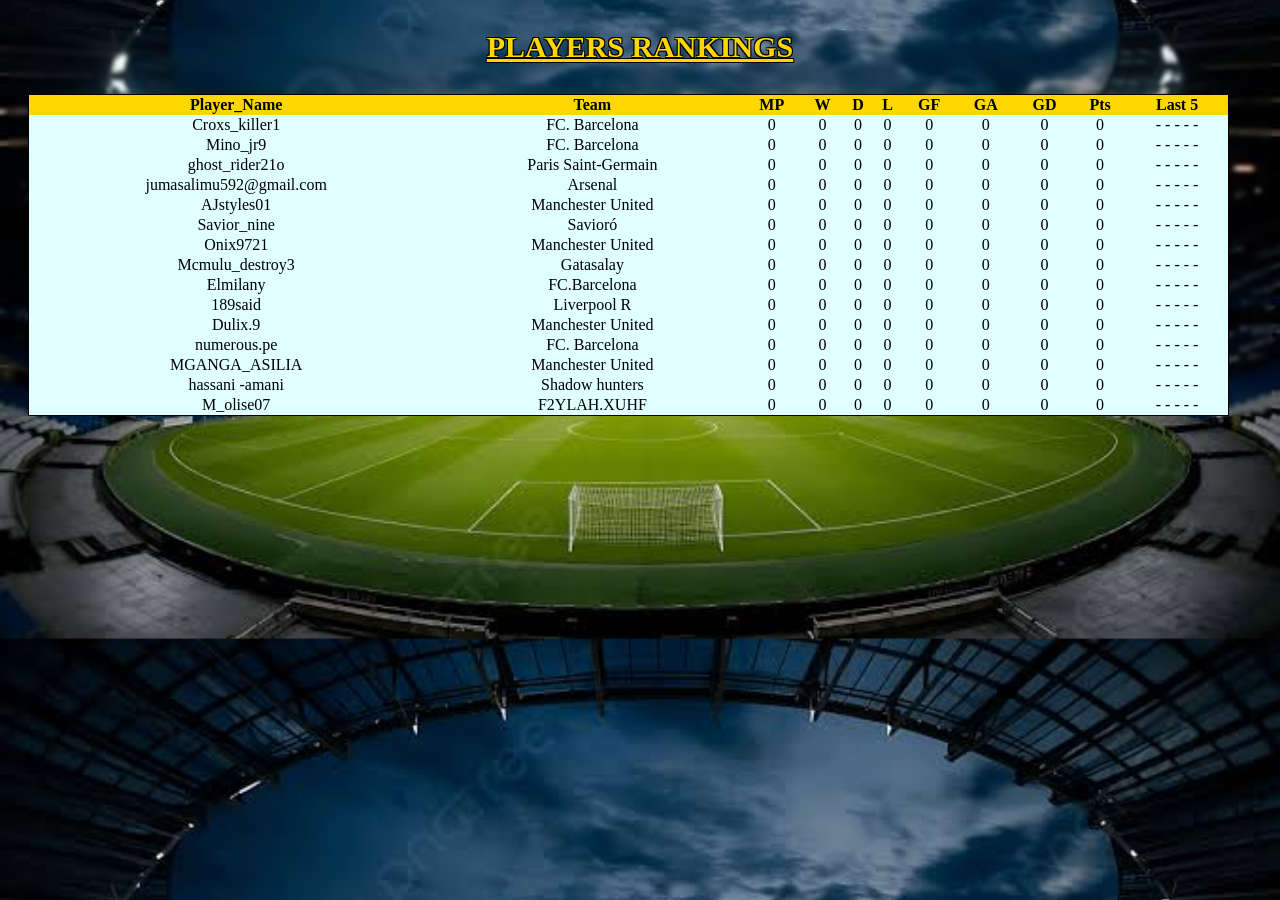
==== 5.html @ 2313f542 "Add files via upload" ====
<!DOCTYPE html>
<html>
<head>
	<meta charset="utf-8">
	<meta name="viewport" content="width=device-width, initial-scale=1">
	<title>POINTS RANK TABLE</title>
	<link rel="stylesheet" type="text/css" href="style.css">
	<style>
		body{

			background-image: url('a.jfif');
			backdrop-filter: blur(2px);
			background-position: center;
			background-size: cover;
		}

		h3{
  color: gold; /* Main text color */
  text-shadow: 
    -1px -1px 0 black,
     1px -1px 0 black,
    -1px  1px 0 black,
     1px  1px 0 black; /* Outline Color */

		}
	</style>
</head>
<body>
	<h3>PLAYERS RANKINGS</h3>
	<!--❌✅✅✅❌-->
	<table>
		<tr>
			<th>Player_Name</th>
			<th>Team</th>
			<th>MP</th>
			<th>W</th>
			<th>D</th>
			<th>L</th>
			<th>GF</th>
			<th>GA</th>
			<th>GD</th>
			<th>Pts</th>
			<th>Last 5</th>
		</tr>
		<tr>
			<td>Croxs_killer1</td>
			<td>FC. Barcelona</td>
			<td>0</td>
			<td>0</td>
			<td>0</td>
			<td>0</td>
			<td>0</td>
			<td>0</td>
			<td>0</td>
			<td>0</td>
			<td>- - - - -</td>
		</tr>
		<tr>
			<td>Mino_jr9</td>
			<td>FC. Barcelona</td>
			<td>0</td>
			<td>0</td>
			<td>0</td>
			<td>0</td>
			<td>0</td>
			<td>0</td>
			<td>0</td>
			<td>0</td>
			<td>- - - - -</td>
		</tr>
		<tr>
			<td>ghost_rider21o</td>
			<td>Paris Saint-Germain</td>
			<td>0</td>
			<td>0</td>
			<td>0</td>
			<td>0</td>
			<td>0</td>
			<td>0</td>
			<td>0</td>
			<td>0</td>
			<td>- - - - -</td>
		</tr>
		<tr>
			<td>jumasalimu592@gmail.com</td>
			<td>Arsenal</td>
			<td>0</td>
			<td>0</td>
			<td>0</td>
			<td>0</td>
			<td>0</td>
			<td>0</td>
			<td>0</td>
			<td>0</td>
			<td>- - - - -</td>
		</tr>
		<tr>
			<td>AJstyles01</td>
			<td>Manchester United</td>
			<td>0</td>
			<td>0</td>
			<td>0</td>
			<td>0</td>
			<td>0</td>
			<td>0</td>
			<td>0</td>
			<td>0</td>
			<td>- - - - -</td>
		</tr>
		<tr>
			<td>Savior_nine</td>
			<td>Savioró</td>
			<td>0</td>
			<td>0</td>
			<td>0</td>
			<td>0</td>
			<td>0</td>
			<td>0</td>
			<td>0</td>
			<td>0</td>
			<td>- - - - -</td>
		</tr>
		<tr>
			<td>Onix9721</td>
			<td>Manchester United</td>
			<td>0</td>
			<td>0</td>
			<td>0</td>
			<td>0</td>
			<td>0</td>
			<td>0</td>
			<td>0</td>
			<td>0</td>
			<td>- - - - -</td>
		</tr>
		<tr>
			<td>Mcmulu_destroy3</td>
			<td>Gatasalay</td>
			<td>0</td>
			<td>0</td>
			<td>0</td>
			<td>0</td>
			<td>0</td>
			<td>0</td>
			<td>0</td>
			<td>0</td>
			<td>- - - - -</td>
		</tr>
		<tr>
			<td>Elmilany</td>
			<td>FC.Barcelona</td>
			<td>0</td>
			<td>0</td>
			<td>0</td>
			<td>0</td>
			<td>0</td>
			<td>0</td>
			<td>0</td>
			<td>0</td>
			<td>- - - - -</td>
		</tr>
		<tr>
			<td>189said</td>
			<td>Liverpool R</td>
			<td>0</td>
			<td>0</td>
			<td>0</td>
			<td>0</td>
			<td>0</td>
			<td>0</td>
			<td>0</td>
			<td>0</td>
			<td>- - - - -</td>
		</tr>
		<tr>
			<td>Dulix.9</td>
			<td>Manchester United</td>
			<td>0</td>
			<td>0</td>
			<td>0</td>
			<td>0</td>
			<td>0</td>
			<td>0</td>
			<td>0</td>
			<td>0</td>
			<td>- - - - -</td>
		</tr>
		</tr>
		<tr>
			<td>numerous.pe</td>
			<td>FC. Barcelona</td>
			<td>0</td>
			<td>0</td>
			<td>0</td>
			<td>0</td>
			<td>0</td>
			<td>0</td>
			<td>0</td>
			<td>0</td>
			<td>- - - - -</td>
		</tr>
		<tr>
			<td>MGANGA_ASILIA</td>
			<td>Manchester United</td>
			<td>0</td>
			<td>0</td>
			<td>0</td>
			<td>0</td>
			<td>0</td>
			<td>0</td>
			<td>0</td>
			<td>0</td>
			<td>- - - - -</td>
		</tr>
		<tr>
			<td>hassani -amani</td>
			<td>Shadow hunters</td>
			<td>0</td>
			<td>0</td>
			<td>0</td>
			<td>0</td>
			<td>0</td>
			<td>0</td>
			<td>0</td>
			<td>0</td>
			<td>- - - - -</td>
		</tr>
		<tr>
			<td>M_olise07</td>
			<td>F2YLAH.XUHF</td>
			<td>0</td>
			<td>0</td>
			<td>0</td>
			<td>0</td>
			<td>0</td>
			<td>0</td>
			<td>0</td>
			<td>0</td>
			<td>- - - - -</td>
		</tr>
	</table>

</body>
</html>
---- style.css ----
h3{
	text-align: center;
	font-family: cursive;
	text-decoration: underline;
	color: gold;
	font-size: 30px	;
}

table{
	border: 1px solid black;
	border-collapse: collapse;
	width: 95%;
	margin-left: 20px;
}

td{
	text-align: center;
}

.y{
	
}

th{
	background-color: gold;
}

td{
	background-color: lightcyan;
}

body{ 
	background-color: #ff4d4d;
}

li{
	font-size: 20px;
	color: whitesmoke;
}



backdrop-filter: blur(4px);
background-position: center;
background-size: cover;
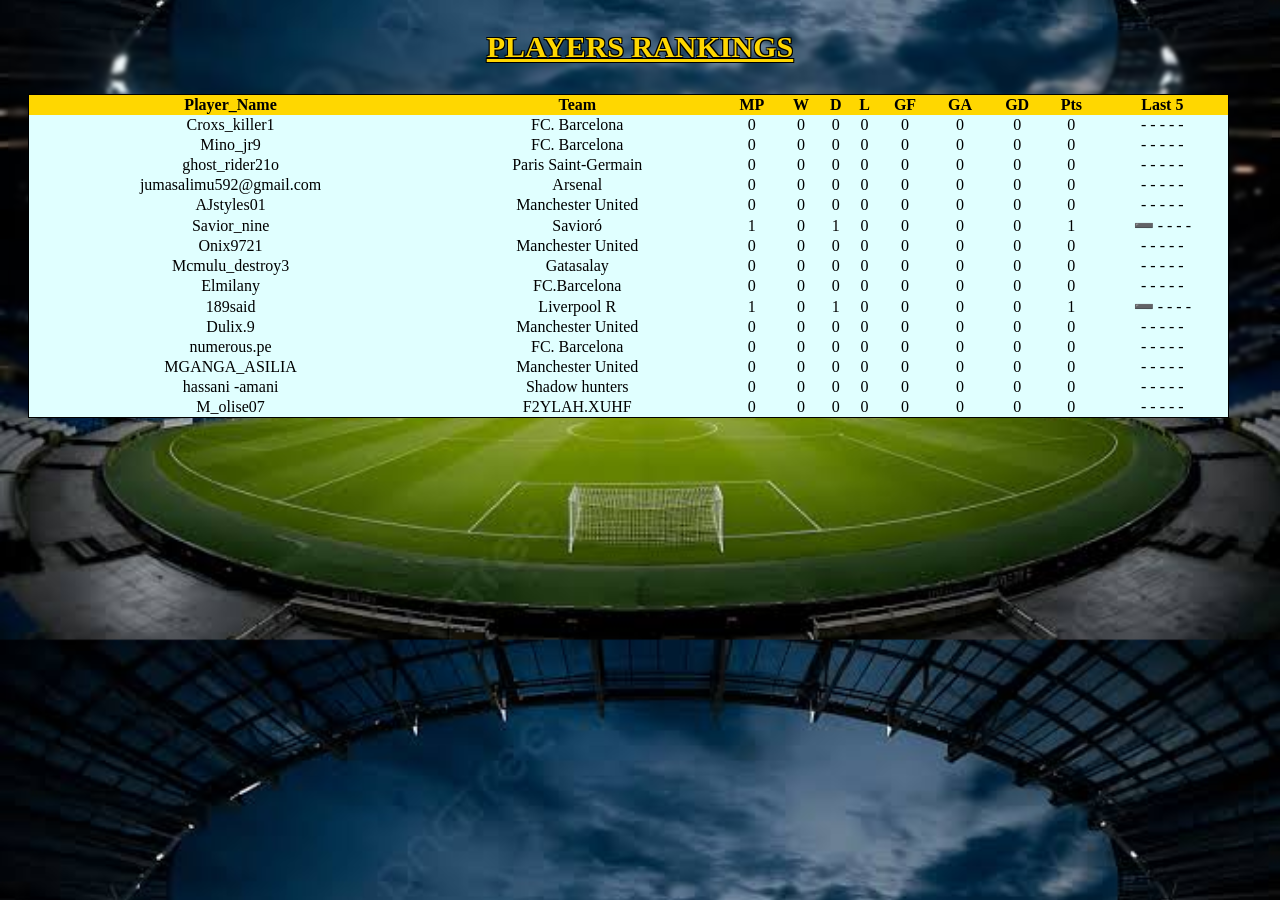
==== commit b66ffbf7: "Update 5.html" ====
--- a/5.html
+++ b/5.html
@@ -27,7 +27,7 @@
 </head>
 <body>
 	<h3>PLAYERS RANKINGS</h3>
-	<!--❌✅✅✅❌-->
+	<!--❌✅✅✅❌➖-->
 	<table>
 		<tr>
 			<th>Player_Name</th>
@@ -110,15 +110,15 @@
 		<tr>
 			<td>Savior_nine</td>
 			<td>Savioró</td>
-			<td>0</td>
-			<td>0</td>
-			<td>0</td>
-			<td>0</td>
-			<td>0</td>
-			<td>0</td>
-			<td>0</td>
-			<td>0</td>
-			<td>- - - - -</td>
+			<td>1</td>
+			<td>0</td>
+			<td>1</td>
+			<td>0</td>
+			<td>0</td>
+			<td>0</td>
+			<td>0</td>
+			<td>1</td>
+			<td>➖ - - - -</td>
 		</tr>
 		<tr>
 			<td>Onix9721</td>
@@ -162,15 +162,15 @@
 		<tr>
 			<td>189said</td>
 			<td>Liverpool R</td>
-			<td>0</td>
-			<td>0</td>
-			<td>0</td>
-			<td>0</td>
-			<td>0</td>
-			<td>0</td>
-			<td>0</td>
-			<td>0</td>
-			<td>- - - - -</td>
+			<td>1</td>
+			<td>0</td>
+			<td>1</td>
+			<td>0</td>
+			<td>0</td>
+			<td>0</td>
+			<td>0</td>
+			<td>1</td>
+			<td>➖ - - - -</td>
 		</tr>
 		<tr>
 			<td>Dulix.9</td>
